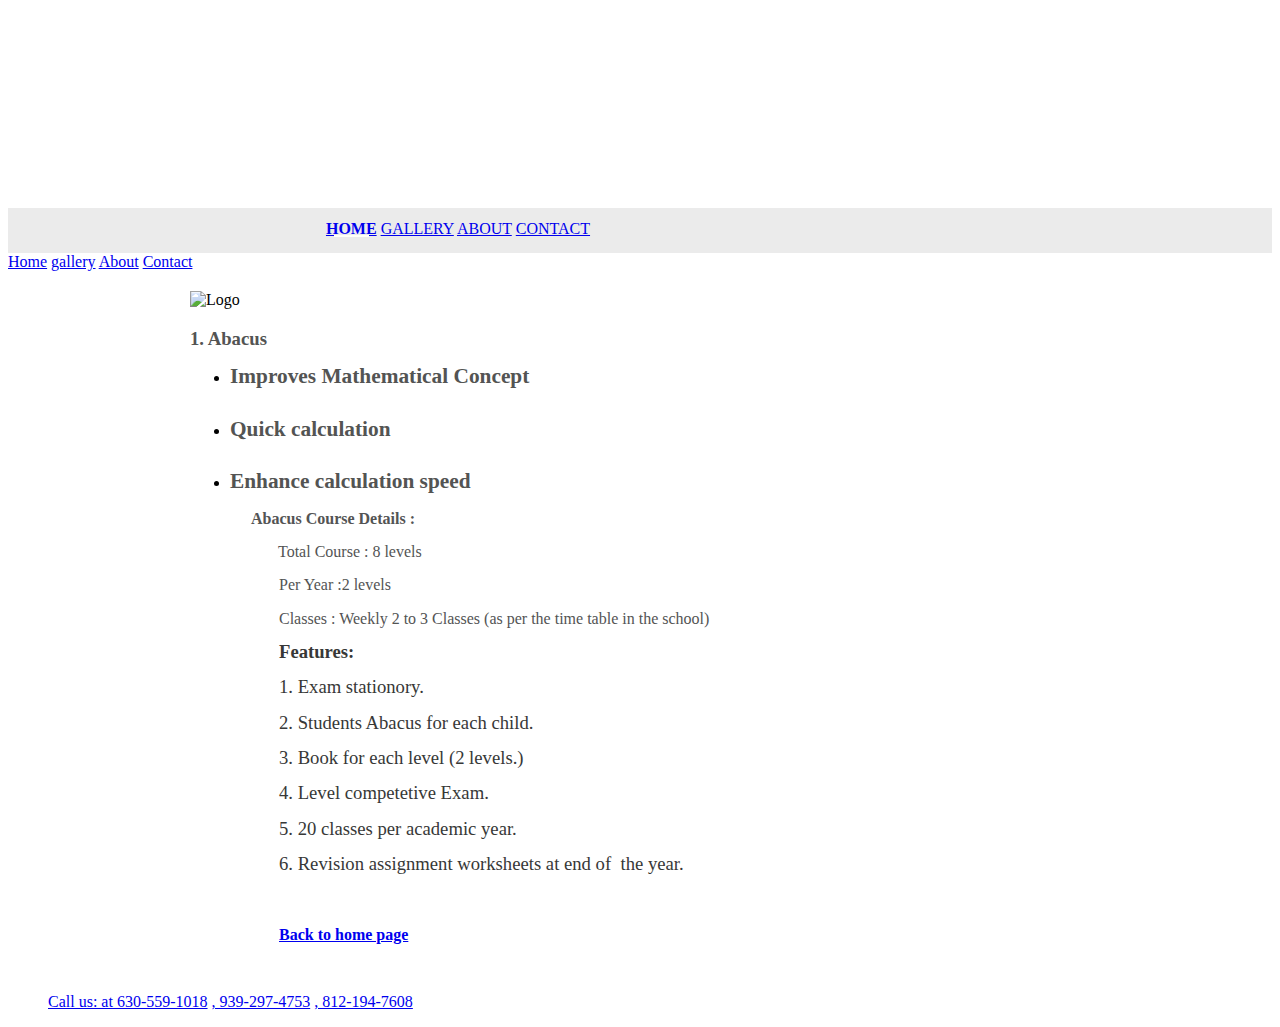
==== abacus.html @ c795e74f "Update abacus.html" ====
<!DOCTYPE html>
<!--
  Material Design Lite  Copyright 2015 Google Inc. All rights reserved.  Licensed under the Apache License, Version 2.0 (the "License");  you may not use this file except in compliance with the License.  You may obtain a copy of the License at      https://www.apache.org/licenses/LICENSE-2.0  Unless required by applicable law or agreed to in writing, software  distributed under the License is distributed on an "AS IS" BASIS,  WITHOUT WARRANTIES OR CONDITIONS OF ANY KIND, either express or implied.  See the License for the specific language governing permissions and  limitations under the License-->
<html lang="en">
  <head>
    <meta http-equiv="content-type" content="text/html; charset=utf-8">
    <meta http-equiv="X-UA-Compatible" content="IE=edge">
    <meta name="description" content="A portfolio template that uses Material Design Lite.">
    <meta name="viewport" content="width=device-width, initial-scale=1.0, minimum-scale=1.0">
    <title>Abacus</title>
    <link rel="stylesheet" href="https://fonts.googleapis.com/css?family=Roboto:regular,bold,italic,thin,light,bolditalic,black,medium&amp;lang=en">
    <link rel="stylesheet" href="https://code.getmdl.io/1.3.0/material.grey-pink.min.css">
    <link type="text/css" rel="stylesheet" href="stylesheets/main.css">
    <link rel="stylesheet" href="https://fonts.googleapis.com/icon?family=Material+Icons">
  </head>
  <body>
    <div class="mdl-layout mdl-js-layout mdl-layout--fixed-header">
      <header class="mdl-layout__header mdl-layout__header--waterfall portfolio-header">
        <div class="mdl-layout__header-row portfolio-logo-row"> <span class="mdl-layout__title">
            <div class="portfolio-logo"></div>
            <span class="mdl-layout__title"></span> </span> </div>
        <div class="mdl-layout__header-row portfolio-navigation-row mdl-layout--large-screen-only">
          <nav class="mdl-navigation mdl-typography--body-1-force-preferred-font">
            <a class="mdl-navigation__link is-active" href="index.html">Home</a>
            <a class="mdl-navigation__link" href="gallery.html">Gallery</a> <a
              class="mdl-navigation__link" href="about.html">About</a> <a class="mdl-navigation__link"
              href="contact.html">Contact</a> </nav>
        </div>
      </header>
      <div class="mdl-layout__drawer mdl-layout--small-screen-only">
        <nav class="mdl-navigation mdl-typography--body-1-force-preferred-font">
          <a class="mdl-navigation__link is-active" href="index.html">Home</a> <a
            class="mdl-navigation__link" href="gallery.html">gallery</a> <a class="mdl-navigation__link"
            href="about.html">About</a> <a class="mdl-navigation__link" href="contact.html">Contact</a>
        </nav>
      </div>
      <main class="mdl-layout__content">
        <div class="mdl-grid portfolio-max-width">
          <div class="mdl-cell mdl-cell--12-col mdl-card mdl-shadow--4dp">
            <div class="mdl-card__title">
              <h2 class="mdl-card__title-text"></h2>
              <div> <img class="scale-down" src="https://raw.githubusercontent.com/AkshayaAc/Akshay/master/big-logo-2.jpg"
                  alt="Logo" style="width:400px;height:200px"> </div>
            </div>
            <div>
              <h3 class="mdl-cell mdl-cell--12-col mdl-typography--headline"><span
                  style="color: #535453;">1. Abacus</span></h3>
              <p> </p>
              <ul>
                <li>
                  <p style="margin-top: 0.49cm; margin-bottom: 0cm; line-height: 108%">
                    <span style="color: #535453;"><font face="Book Antiqua, serif"><font
                          style="font-size: 16pt" size="4"><b>Improves
                            Mathematical Concept</b></font></font></span></p>
                </li>
                <span style="color: #535453;"><br>
                </span>
                <li>
                  <p style="margin-bottom: 0cm; line-height: 108%"><span style="color: #535453;"><font
                        face="Book Antiqua, serif"><font style="font-size: 16pt"
                          size="4"><b>Quick calculation <br>
                          </b></font></font></span></p>
                </li>
                <span style="color: #535453;"><br>
                </span>
                <li>
                  <p style="margin-bottom: 0.49cm; line-height: 108%"><span style="color: #535453;"><font
                        face="Book Antiqua, serif"><font style="font-size: 16pt"
                          size="4"><b>Enhance calculation speed</b></font></font></span></p>
                </li>
              </ul>
              <p class="western" style="margin-bottom: 0.28cm; line-height: 108%; margin-left: 61px;"><span
                  style="color: #535454;"><font face="Book Antiqua, serif"><font
                      style="font-size: 12pt" size="3"><b>Abacus Course
                        Details :</b></font></font></span></p>
              <span style="color: #535454;"> </span>
              <p class="western" style="margin-bottom: 0.28cm; line-height: 108%; margin-left: 88px;"><span
                  style="color: #535454;"><font face="Book Antiqua, serif"><font
                      style="font-size: 12pt" size="3">Total Course : 8 levels</font></font></span></p>
              <span style="color: #535454;"> </span>
              <p class="western" style="margin-bottom: 0.28cm; line-height: 108%; margin-left: 89px;"><span
                  style="color: #535454;"><font face="Book Antiqua, serif"><font
                      style="font-size: 12pt" size="3">Per Year :2 levels</font></font></span></p>
              <span style="color: #535454;"> </span>
              <p class="western" style="margin-bottom: 0.28cm; line-height: 108%; margin-left: 89px;"><span
                  style="color: #535454;"><font face="Book Antiqua, serif"><font
                      style="font-size: 12pt" size="3">Classes : Weekly 2 to 3
                      Classes (as per the time table in the school)</font></font></span></p>
              <span style="color: #535454;"></span>
              <p class="western" style="margin-bottom: 0.28cm; line-height: 115%; margin-left: 89px;"><span
                  style="color: #373837;"><font face="Book Antiqua, serif"><font
                      style="font-size: 14pt" size="4"><b>Features: </b></font></font></span>
              </p>
              <span style="color: #373837;"> </span>
              <p class="western" style="margin-bottom: 0.28cm; line-height: 115%; margin-left: 89px;"><span
                  style="color: #373837;"><font face="Book Antiqua, serif"><font
                      style="font-size: 14pt" size="4">1. Exam stationory.</font></font></span>
              </p>
              <span style="color: #373837;"> </span>
              <p class="western" style="margin-bottom: 0.28cm; line-height: 115%; margin-left: 89px;"><span
                  style="color: #373837;"><font face="Book Antiqua, serif"><font
                      style="font-size: 14pt" size="4">2.
                      Students Abacus for each child.</font></font></span></p>
              <span style="color: #373837;"> </span>
              <p class="western" style="margin-bottom: 0.28cm; line-height: 115%; margin-left:89px;"><span
                  style="color: #373837;"><font face="Book Antiqua, serif"><font
                      style="font-size: 14pt" size="4">3. Book for each level (2
                      levels.)</font></font></span></p>
              <p class="western" style="margin-bottom: 0.28cm; line-height: 115%; margin-left:89px;"><span
                  style="color: #373837;"><font face="Book Antiqua, serif"><font
                      style="font-size: 14pt" size="4">4. Level competetive
                      Exam.</font></font></span></p>
              <p class="western" style="margin-bottom: 0.28cm; line-height: 115%; margin-left:89px;"><span
                  style="color: #373837;"><font face="Book Antiqua, serif"><font
                      style="font-size: 14pt" size="4">5. 20 classes per
                      academic year.</font></font></span></p>
              <p class="western" style="margin-bottom: 0.28cm; line-height: 115%; margin-left:89px;"><span
                  style="color: #373837;"><font face="Book Antiqua, serif"><font
                      style="font-size: 14pt" size="4">6. Revision assignment
                      worksheets at end of&nbsp; the year.<br>
                    </font></font></span></p>
              <p class="western" style="margin-bottom: 0.28cm; line-height: 115%; margin-left:89px;"><font
                  face="Book Antiqua, serif"><font style="font-size: 14pt" size="4"><br>
                  </font></font></p>
              <p class="western" style="margin-bottom: 0.28cm; line-height: 108%; margin-left: 89px;"><font
                  face="Book Antiqua, serif"><font style="font-size: 12pt" size="3"><strong><a
                        href="index.html">Back to home page</a></strong><br>
                  </font></font></p>
              <p> </p>
              <p></p>
            </div>
          </div>
        </div>
        <footer class="mdl-mini-footer">
          <div class="mdl-mini-footer__left-section">
            <div class="mdl-logo"><br>
            </div>
          </div>
          <div class="mdl-mini-footer__right-section">
            <ul class="mdl-mini-footer__link-list">
              <p> <a href="tel:+916305591018">Call us: at 630-559-1018</a> <a
                  href="tel:+919392974753">, 939-297-4753</a> <a href="tel:+918121947608">,
                  812-194-7608</a> </p>
            </ul>
          </div>
        </footer>
      </main>
    </div>
    <script src="https://code.getmdl.io/1.3.0/material.min.js"></script>
  </body>
</html>
---- stylesheets/main.css ----
.portfolio-header {
  position: relative;
  background-image: url(https://raw.githubusercontent.com/AkshayaAc/SrAA.githhub.io/master/header-bg.jpg);
}

.portfolio-header .mdl-layout__header-row {
  padding: 0;
  -webkit-justify-content: center;
      -ms-flex-pack: center;
          justify-content: center;
}

.mdl-layout__title {
  font-size: 14px;
  text-align: center;
  font-weight: 300;
}

.is-compact .mdl-layout__title span {
  display: none;
}

.portfolio-logo-row {
  min-height: 200px;
}

.is-compact .portfolio-logo-row {
  min-height: auto;
}

.portfolio-logo {
  background: url(https://raw.githubusercontent.com/AkshayaAc/SrAA.githhub.io/master/logo.png) 50% no-repeat;
  background-size: cover;
  height: 150px;
  width: 150px;
  margin: auto auto 10px;
}

.is-compact .portfolio-logo {
  height: 50px;
  width: 50px;
  margin-top: 7px;
}

.portfolio-navigation-row {
  background-color: rgba(0, 0, 0, 0.08);
  text-transform: uppercase;
  height: 45px;
}

.portfolio-navigation-row  .mdl-navigation {
  text-align: center;
  max-width: 900px;
  width: 100%;
}

.portfolio-navigation-row .mdl-navigation__link {
  -webkit-flex: 1;
      -ms-flex: 1;
          flex: 1;
  line-height: 42px;
}

.portfolio-header .mdl-layout__drawer-button {
    background-color: rgba(197, 197, 197, 0.44);
}

.portfolio-navigation-row .is-active {
  position: relative;
  font-weight: bold;
}

.portfolio-navigation-row .is-active:after {
  content: "";
  width: 70%;
  height: 2px;
  display: block;
  position: absolute;
  bottom: 0;
  left: 0;
  background-color: rgb(255, 255, 249);
  left: 15%;
}

.portfolio-card .mdl-card__title {
  padding-bottom: 0;
}

.portfolio-blog-card-full-bg {
  background: url(images/example-blog03.jpg) center / cover;
}

.portfolio-blog-card-event-bg {
  background: url(images/example-blog05.jpg) center / cover;
}

.portfolio-blog-card-strip-bg {
  background: url(images/example-blog06.jpg) center / cover;
}

.portfolio-blog-card-compact .mdl-card__title {
  padding-bottom: 0;
}

.portfolio-blog-card-bg > .mdl-card__actions {
  height: 52px;
  padding: 16px;
  background: rgba(0, 0, 0, 0.2);
}

img.article-image {
  width: 100%;
  height: auto;
}

.portfolio-max-width {
  max-width: 900px;
  margin: auto;
}

.portfolio-copy {
  max-width: 700px;
}

.no-padding {
  padding: 0;
}

.no-left-padding{
  padding-left: 0;
}

.no-bottom-padding {
  padding-bottom: 0;
}

.padding-top {
  padding: 10px 0 0;
}

.portfolio-share-btn {
  position: relative;
  float: right;
  top: -4px;
}

.demo-card-event > .mdl-card__actions {
    -webkit-align-items: center;
        -ms-flex-align: center;
            align-items: center;
    box-sizing: border-box;
    display: -webkit-flex;
    display: -ms-flexbox;
    display: flex;
}

.portfolio-contact .mdl-textfield {
  width: 100%;
}

.portfolio-contact form {
  max-width: 550px;
  margin: auto;
}

footer {
  background-image: url(images/footer-background.png);
  background-size: cover;
}
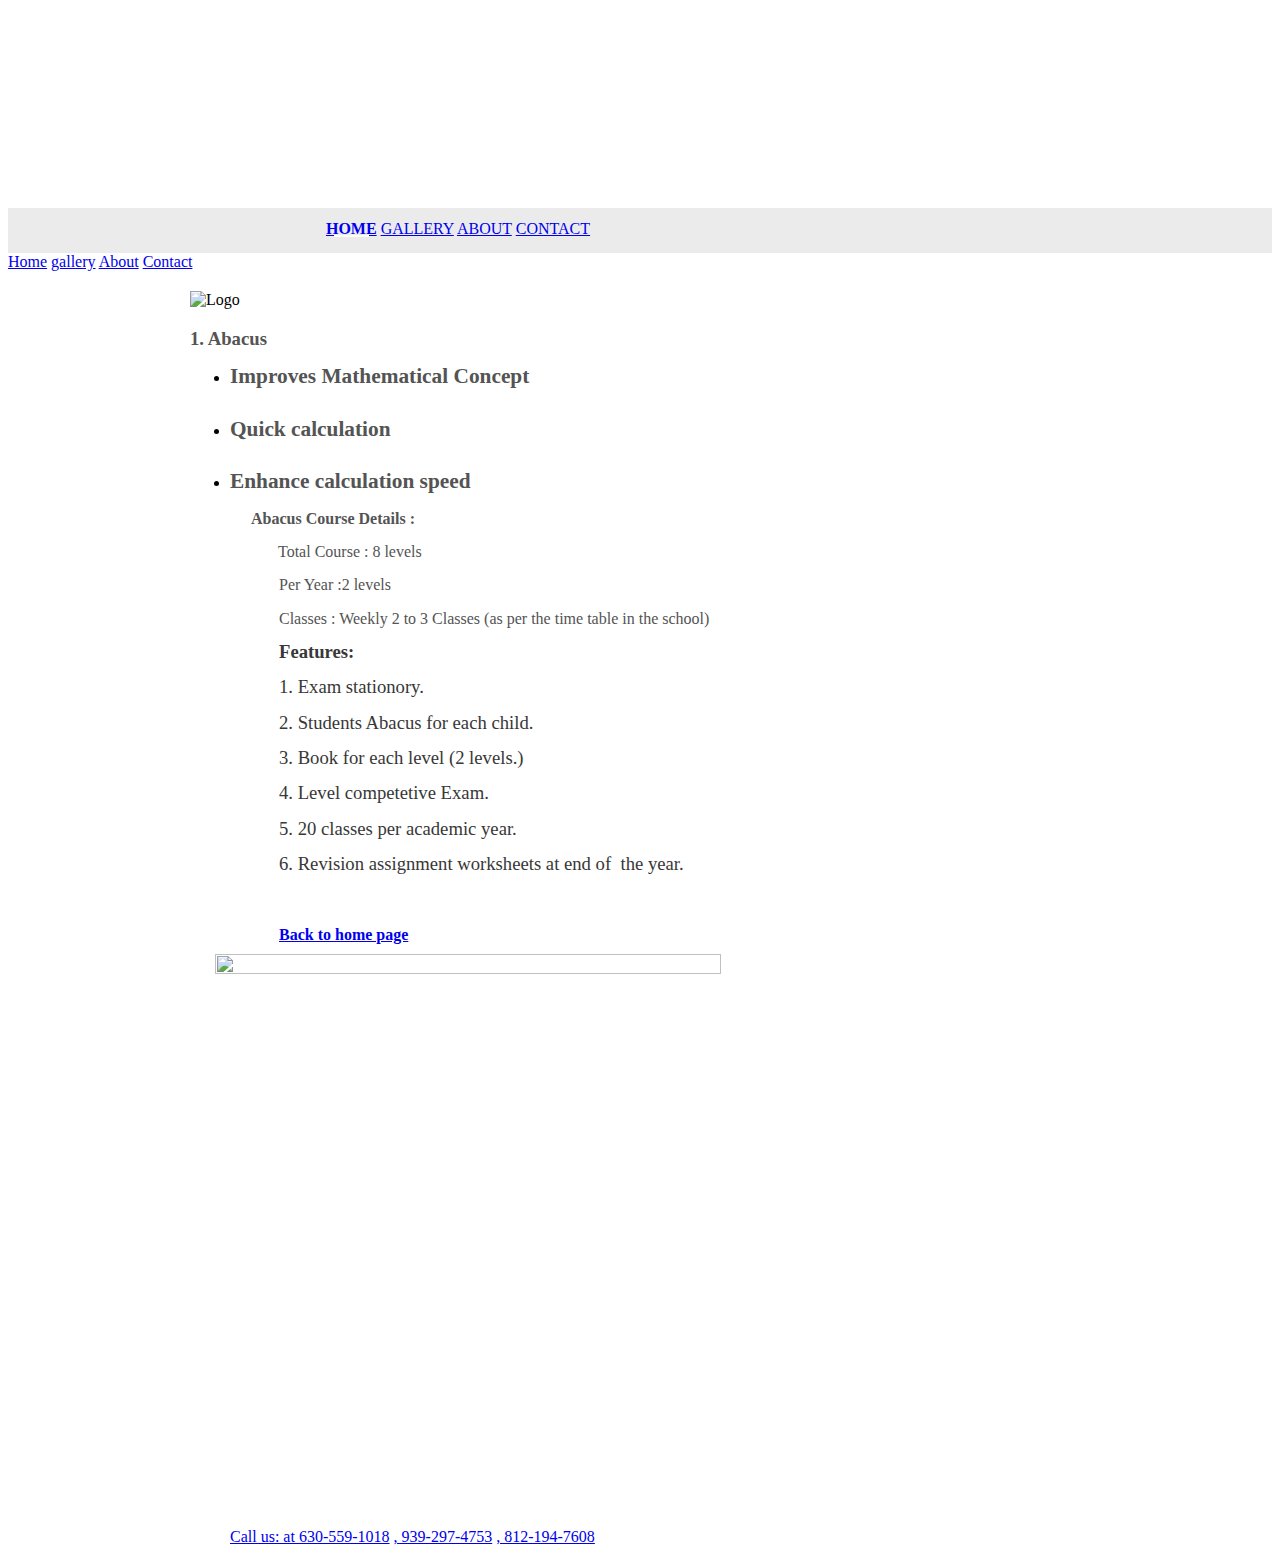
==== commit 5fed9344: "Update abacus.html" ====
--- a/abacus.html
+++ b/abacus.html
@@ -39,8 +39,10 @@
           <div class="mdl-cell mdl-cell--12-col mdl-card mdl-shadow--4dp">
             <div class="mdl-card__title">
               <h2 class="mdl-card__title-text"></h2>
-              <div> <img class="scale-down" src="https://raw.githubusercontent.com/AkshayaAc/Akshay/master/big-logo-2.jpg"
-                  alt="Logo" style="width:400px;height:200px"> </div>
+              <div> <picture> <source srcset="https://raw.githubusercontent.com/AkshayaAc/Akshay/master/big-logo-2.jpg"
+                    media="(max-width: 400px)"> <img class="scale-down"
+                    src="https://raw.githubusercontent.com/AkshayaAc/Akshay/master/big-logo-2.jpg"
+                    alt="Logo" style="width:400px;height:200px"> </picture> </div>
             </div>
             <div>
               <h3 class="mdl-cell mdl-cell--12-col mdl-typography--headline"><span
@@ -126,8 +128,17 @@
                   face="Book Antiqua, serif"><font style="font-size: 12pt" size="3"><strong><a
                         href="index.html">Back to home page</a></strong><br>
                   </font></font></p>
-              <p> </p>
-              <p></p>
+              <div class="mdl-cell mdl-cell--6-col">
+                <div>
+                  <style>
+img {
+  width: 75%;
+  height: auto;
+}
+</style> <img src="https://github.com/AkshayaAc/Akshay/blob/master/gallery/front-cover-vedic.jpeg?raw=true"
+                    style="margin-left: 25px;" width="300" height="240"> </div>
+              </div>
+              <div class="mdl-cell mdl-cell--6-col mdl-card__supporting-text no-padding ">
             </div>
           </div>
         </div>
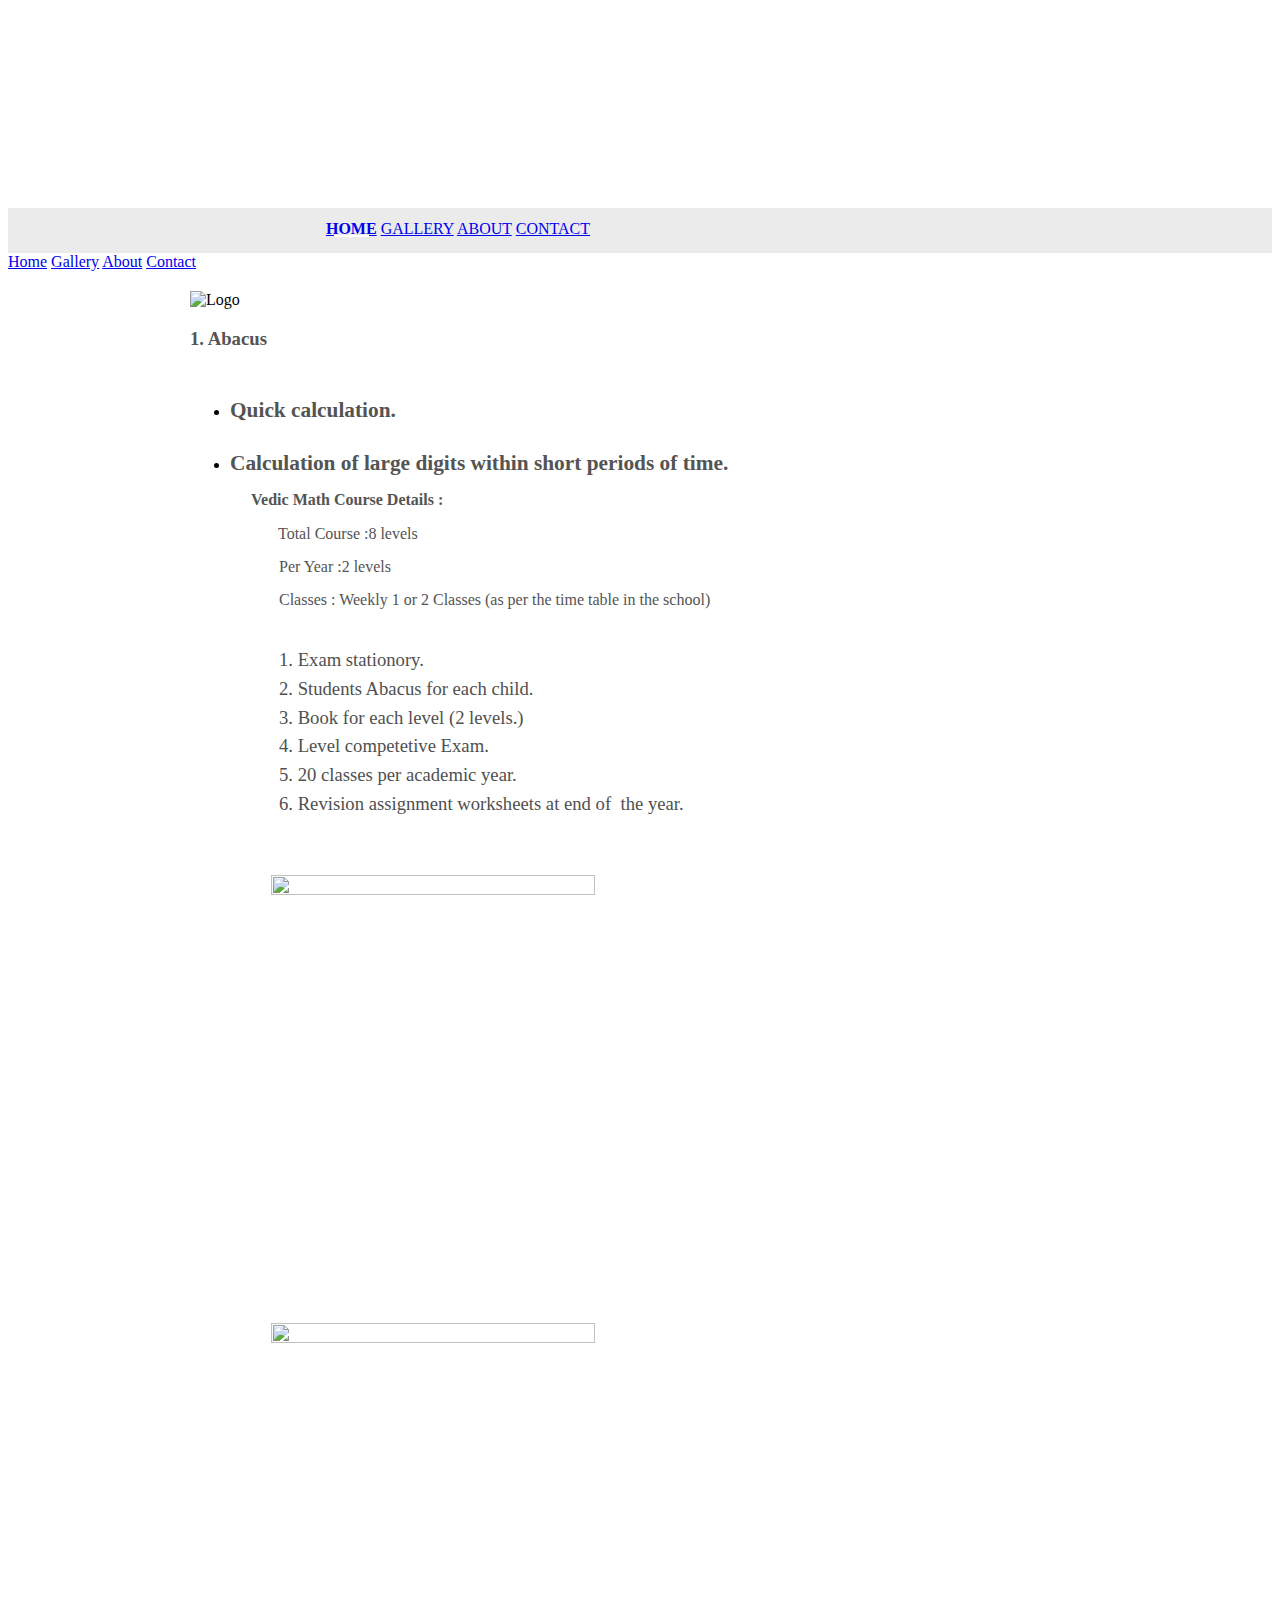
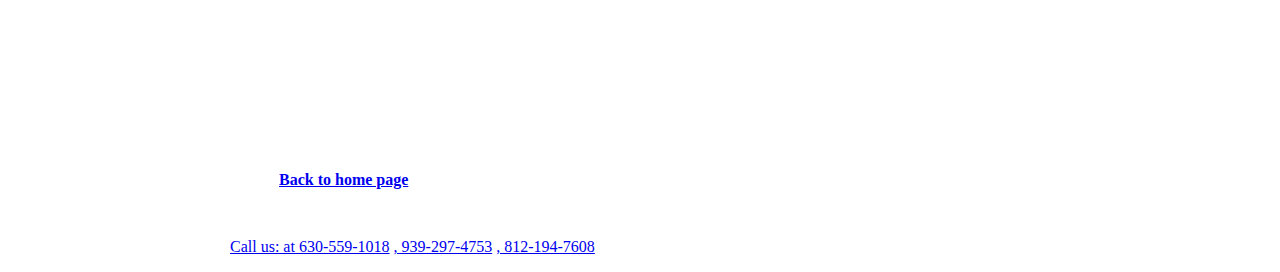
==== commit 6417266f: "Rename abacus to abacus.html" ====
--- a/abacus.html
+++ b/abacus.html
@@ -1,6 +1,4 @@
 <!DOCTYPE html>
-<!--
-  Material Design Lite  Copyright 2015 Google Inc. All rights reserved.  Licensed under the Apache License, Version 2.0 (the "License");  you may not use this file except in compliance with the License.  You may obtain a copy of the License at      https://www.apache.org/licenses/LICENSE-2.0  Unless required by applicable law or agreed to in writing, software  distributed under the License is distributed on an "AS IS" BASIS,  WITHOUT WARRANTIES OR CONDITIONS OF ANY KIND, either express or implied.  See the License for the specific language governing permissions and  limitations under the License-->
 <html lang="en">
   <head>
     <meta http-equiv="content-type" content="text/html; charset=utf-8">
@@ -22,7 +20,7 @@
         <div class="mdl-layout__header-row portfolio-navigation-row mdl-layout--large-screen-only">
           <nav class="mdl-navigation mdl-typography--body-1-force-preferred-font">
             <a class="mdl-navigation__link is-active" href="index.html">Home</a>
-            <a class="mdl-navigation__link" href="gallery.html">Gallery</a> <a
+            <a class="mdl-navigation__link" href="contact.html">Gallery</a> <a
               class="mdl-navigation__link" href="about.html">About</a> <a class="mdl-navigation__link"
               href="contact.html">Contact</a> </nav>
         </div>
@@ -30,7 +28,7 @@
       <div class="mdl-layout__drawer mdl-layout--small-screen-only">
         <nav class="mdl-navigation mdl-typography--body-1-force-preferred-font">
           <a class="mdl-navigation__link is-active" href="index.html">Home</a> <a
-            class="mdl-navigation__link" href="gallery.html">gallery</a> <a class="mdl-navigation__link"
+            class="mdl-navigation__link" href="gallery.html">Gallery</a> <a class="mdl-navigation__link"
             href="about.html">About</a> <a class="mdl-navigation__link" href="contact.html">Contact</a>
         </nav>
       </div>
@@ -39,46 +37,39 @@
           <div class="mdl-cell mdl-cell--12-col mdl-card mdl-shadow--4dp">
             <div class="mdl-card__title">
               <h2 class="mdl-card__title-text"></h2>
-              <div> <picture> <source srcset="https://raw.githubusercontent.com/AkshayaAc/Akshay/master/big-logo-2.jpg"
-                    media="(max-width: 400px)"> <img class="scale-down"
-                    src="https://raw.githubusercontent.com/AkshayaAc/Akshay/master/big-logo-2.jpg"
-                    alt="Logo" style="width:400px;height:200px"> </picture> </div>
+              <div> <img class="scale-down" src="https://raw.githubusercontent.com/AkshayaAc/Akshay/master/big-logo-2.jpg"
+                  alt="Logo" style="width:400px;height:200px"> </div>
             </div>
             <div>
               <h3 class="mdl-cell mdl-cell--12-col mdl-typography--headline"><span
                   style="color: #535453;">1. Abacus</span></h3>
               <p> </p>
               <ul>
-                <li>
-                  <p style="margin-top: 0.49cm; margin-bottom: 0cm; line-height: 108%">
-                    <span style="color: #535453;"><font face="Book Antiqua, serif"><font
-                          style="font-size: 16pt" size="4"><b>Improves
-                            Mathematical Concept</b></font></font></span></p>
-                </li>
                 <span style="color: #535453;"><br>
                 </span>
                 <li>
                   <p style="margin-bottom: 0cm; line-height: 108%"><span style="color: #535453;"><font
                         face="Book Antiqua, serif"><font style="font-size: 16pt"
-                          size="4"><b>Quick calculation <br>
-                          </b></font></font></span></p>
+                          size="4"><b>Quick calculation.</b></font></font></span></p>
                 </li>
                 <span style="color: #535453;"><br>
                 </span>
                 <li>
                   <p style="margin-bottom: 0.49cm; line-height: 108%"><span style="color: #535453;"><font
                         face="Book Antiqua, serif"><font style="font-size: 16pt"
-                          size="4"><b>Enhance calculation speed</b></font></font></span></p>
+                          size="4"><b>Calculation of large digits within short
+                            periods of time.<br>
+                          </b></font></font></span></p>
                 </li>
               </ul>
               <p class="western" style="margin-bottom: 0.28cm; line-height: 108%; margin-left: 61px;"><span
                   style="color: #535454;"><font face="Book Antiqua, serif"><font
-                      style="font-size: 12pt" size="3"><b>Abacus Course
+                      style="font-size: 12pt" size="3"><b>Vedic Math Course
                         Details :</b></font></font></span></p>
               <span style="color: #535454;"> </span>
               <p class="western" style="margin-bottom: 0.28cm; line-height: 108%; margin-left: 88px;"><span
                   style="color: #535454;"><font face="Book Antiqua, serif"><font
-                      style="font-size: 12pt" size="3">Total Course : 8 levels</font></font></span></p>
+                      style="font-size: 12pt" size="3">Total Course :8 levels</font></font></span></p>
               <span style="color: #535454;"> </span>
               <p class="western" style="margin-bottom: 0.28cm; line-height: 108%; margin-left: 89px;"><span
                   style="color: #535454;"><font face="Book Antiqua, serif"><font
@@ -86,75 +77,81 @@
               <span style="color: #535454;"> </span>
               <p class="western" style="margin-bottom: 0.28cm; line-height: 108%; margin-left: 89px;"><span
                   style="color: #535454;"><font face="Book Antiqua, serif"><font
-                      style="font-size: 12pt" size="3">Classes : Weekly 2 to 3
+                      style="font-size: 12pt" size="3">Classes : Weekly 1 or 2
                       Classes (as per the time table in the school)</font></font></span></p>
+              <p class="western" style="margin-bottom: 0.28cm; line-height: 108%; margin-left: 89px;"><span
+                  style="color: #535454;"><font face="Book Antiqua, serif"><font
+                      style="font-size: 12pt" size="3"><br>
+                    </font></font></span></p>
               <span style="color: #535454;"></span>
-              <p class="western" style="margin-bottom: 0.28cm; line-height: 115%; margin-left: 89px;"><span
-                  style="color: #373837;"><font face="Book Antiqua, serif"><font
-                      style="font-size: 14pt" size="4"><b>Features: </b></font></font></span>
-              </p>
-              <span style="color: #373837;"> </span>
-              <p class="western" style="margin-bottom: 0.28cm; line-height: 115%; margin-left: 89px;"><span
-                  style="color: #373837;"><font face="Book Antiqua, serif"><font
-                      style="font-size: 14pt" size="4">1. Exam stationory.</font></font></span>
-              </p>
-              <span style="color: #373837;"> </span>
-              <p class="western" style="margin-bottom: 0.28cm; line-height: 115%; margin-left: 89px;"><span
-                  style="color: #373837;"><font face="Book Antiqua, serif"><font
-                      style="font-size: 14pt" size="4">2.
-                      Students Abacus for each child.</font></font></span></p>
-              <span style="color: #373837;"> </span>
-              <p class="western" style="margin-bottom: 0.28cm; line-height: 115%; margin-left:89px;"><span
-                  style="color: #373837;"><font face="Book Antiqua, serif"><font
-                      style="font-size: 14pt" size="4">3. Book for each level (2
-                      levels.)</font></font></span></p>
-              <p class="western" style="margin-bottom: 0.28cm; line-height: 115%; margin-left:89px;"><span
-                  style="color: #373837;"><font face="Book Antiqua, serif"><font
-                      style="font-size: 14pt" size="4">4. Level competetive
+              <meta http-equiv="content-type" content="text/html; charset=utf-8">
+              <p class="western" style="padding: 0px; font-weight: 400; line-height: 16.1px; font-size: 14px; letter-spacing: normal; margin: 0px 0px 0.28cm 89px; font-family: Helvetica,Arial,sans-serif; font-style: normal; font-variant-ligatures: normal; font-variant-caps: normal; text-align: start; text-indent: 0px; text-transform: none; white-space: normal; word-spacing: 0px; -webkit-text-stroke-width: 0px; background-color: white; text-decoration-style: initial; text-decoration-color: initial;"><span
+                  style="color: #505050;"><font face="Book Antiqua, serif"><font
+                      style="font-size: 14pt;" size="4">1. Exam stationory.</font></font></span></p>
+              <span style="color: #505050;"><span style="font-family: Helvetica,Arial,sans-serif; font-size: 16px; font-style: normal; font-variant-ligatures: normal; font-variant-caps: normal; font-weight: 400; letter-spacing: normal; text-align: start; text-indent: 0px; text-transform: none; white-space: normal; word-spacing: 0px; -webkit-text-stroke-width: 0px; background-color: white; text-decoration-style: initial; text-decoration-color: initial;"></span><span
+                  style="font-family: Helvetica,Arial,sans-serif; font-size: 16px; font-style: normal; font-variant-ligatures: normal; font-variant-caps: normal; font-weight: 400; letter-spacing: normal; text-align: start; text-indent: 0px; text-transform: none; white-space: normal; word-spacing: 0px; -webkit-text-stroke-width: 0px; background-color: white; text-decoration-style: initial; text-decoration-color: initial; display: inline !important; float: none;"></span></span>
+              <p class="western" style="padding: 0px; font-weight: 400; line-height: 16.1px; font-size: 14px; letter-spacing: normal; margin: 0px 0px 0.28cm 89px; font-family: Helvetica,Arial,sans-serif; font-style: normal; font-variant-ligatures: normal; font-variant-caps: normal; text-align: start; text-indent: 0px; text-transform: none; white-space: normal; word-spacing: 0px; -webkit-text-stroke-width: 0px; background-color: white; text-decoration-style: initial; text-decoration-color: initial;"><span
+                  style="color: #505050;"><font face="Book Antiqua, serif"><font
+                      style="font-size: 14pt;" size="4">2. Students Abacus for
+                      each child.</font></font></span></p>
+              <span style="color: #505050;"><span style="font-family: Helvetica,Arial,sans-serif; font-size: 16px; font-style: normal; font-variant-ligatures: normal; font-variant-caps: normal; font-weight: 400; letter-spacing: normal; text-align: start; text-indent: 0px; text-transform: none; white-space: normal; word-spacing: 0px; -webkit-text-stroke-width: 0px; background-color: white; text-decoration-style: initial; text-decoration-color: initial;"></span><span
+                  style="font-family: Helvetica,Arial,sans-serif; font-size: 16px; font-style: normal; font-variant-ligatures: normal; font-variant-caps: normal; font-weight: 400; letter-spacing: normal; text-align: start; text-indent: 0px; text-transform: none; white-space: normal; word-spacing: 0px; -webkit-text-stroke-width: 0px; background-color: white; text-decoration-style: initial; text-decoration-color: initial; display: inline !important; float: none;"></span></span>
+              <p class="western" style="padding: 0px; font-weight: 400; line-height: 16.1px; font-size: 14px; letter-spacing: normal; margin: 0px 0px 0.28cm 89px; font-family: Helvetica,Arial,sans-serif; font-style: normal; font-variant-ligatures: normal; font-variant-caps: normal; text-align: start; text-indent: 0px; text-transform: none; white-space: normal; word-spacing: 0px; -webkit-text-stroke-width: 0px; background-color: white; text-decoration-style: initial; text-decoration-color: initial;"><span
+                  style="color: #505050;"><font face="Book Antiqua, serif"><font
+                      style="font-size: 14pt;" size="4">3. Book for each level
+                      (2 levels.)</font></font></span></p>
+              <p class="western" style="padding: 0px; font-weight: 400; line-height: 16.1px; font-size: 14px; letter-spacing: normal; margin: 0px 0px 0.28cm 89px; font-family: Helvetica,Arial,sans-serif; font-style: normal; font-variant-ligatures: normal; font-variant-caps: normal; text-align: start; text-indent: 0px; text-transform: none; white-space: normal; word-spacing: 0px; -webkit-text-stroke-width: 0px; background-color: white; text-decoration-style: initial; text-decoration-color: initial;"><span
+                  style="color: #505050;"><font face="Book Antiqua, serif"><font
+                      style="font-size: 14pt;" size="4">4. Level competetive
                       Exam.</font></font></span></p>
-              <p class="western" style="margin-bottom: 0.28cm; line-height: 115%; margin-left:89px;"><span
-                  style="color: #373837;"><font face="Book Antiqua, serif"><font
-                      style="font-size: 14pt" size="4">5. 20 classes per
+              <p class="western" style="padding: 0px; font-weight: 400; line-height: 16.1px; font-size: 14px; letter-spacing: normal; margin: 0px 0px 0.28cm 89px; font-family: Helvetica,Arial,sans-serif; font-style: normal; font-variant-ligatures: normal; font-variant-caps: normal; text-align: start; text-indent: 0px; text-transform: none; white-space: normal; word-spacing: 0px; -webkit-text-stroke-width: 0px; background-color: white; text-decoration-style: initial; text-decoration-color: initial;"><span
+                  style="color: #505050;"><font face="Book Antiqua, serif"><font
+                      style="font-size: 14pt;" size="4">5. 20 classes per
                       academic year.</font></font></span></p>
-              <p class="western" style="margin-bottom: 0.28cm; line-height: 115%; margin-left:89px;"><span
-                  style="color: #373837;"><font face="Book Antiqua, serif"><font
-                      style="font-size: 14pt" size="4">6. Revision assignment
+              <p class="western" style="padding: 0px; font-weight: 400; line-height: 16.1px; font-size: 14px; letter-spacing: normal; margin: 0px 0px 0.28cm 89px; font-family: Helvetica,Arial,sans-serif; font-style: normal; font-variant-ligatures: normal; font-variant-caps: normal; text-align: start; text-indent: 0px; text-transform: none; white-space: normal; word-spacing: 0px; -webkit-text-stroke-width: 0px; background-color: white; text-decoration-style: initial; text-decoration-color: initial;"><span
+                  style="color: #505050;"><font face="Book Antiqua, serif"><font
+                      style="font-size: 14pt;" size="4">6. Revision assignment
                       worksheets at end of&nbsp; the year.<br>
                     </font></font></span></p>
-              <p class="western" style="margin-bottom: 0.28cm; line-height: 115%; margin-left:89px;"><font
-                  face="Book Antiqua, serif"><font style="font-size: 14pt" size="4"><br>
-                  </font></font></p>
-              <p class="western" style="margin-bottom: 0.28cm; line-height: 108%; margin-left: 89px;"><font
-                  face="Book Antiqua, serif"><font style="font-size: 12pt" size="3"><strong><a
-                        href="index.html">Back to home page</a></strong><br>
+              <br class="Apple-interchange-newline">
+              <p class="western" style="margin-bottom: 0.28cm; line-height: 108%; margin-left: 89px; height: 6px;"><font
+                  face="Book Antiqua, serif"><font style="font-size: 12pt" size="3"><br>
                   </font></font></p>
               <div class="mdl-cell mdl-cell--6-col">
-                <div>
-                  <style>
+                <style>
 img {
-  width: 75%;
+  width: 60%;
   height: auto;
 }
-</style> <img src="https://github.com/AkshayaAc/Akshay/blob/master/gallery/front-cover-vedic.jpeg?raw=true"
-                    style="margin-left: 25px;" width="300" height="240"> </div>
+</style> <img src="https://github.com/AkshayaAc/Akshay/blob/master/gallery/Front-cover-abacus.jpeg?raw=true"
+                  style="margin-left: 81px;" width="300" height="240">
+                <p> </p>
+                <style>
+</style> <img src="https://github.com/AkshayaAc/Akshay/blob/master/gallery/abacus%20page%202.jpeg?raw=true"
+                  style="margin-left: 81px;" width="300" height="240">
+                <p class="western" style="margin-bottom: 0.28cm; line-height: 108%; margin-left: 89px;"><font
+                    face="Book Antiqua, serif"><font style="font-size: 12pt" size="3"><strong><a
+                          href="index.html">Back to home page</a></strong><br>
+                    </font></font></p>
+                <p> </p>
+                <p></p>
               </div>
-              <div class="mdl-cell mdl-cell--6-col mdl-card__supporting-text no-padding ">
             </div>
+            <footer class="mdl-mini-footer">
+              <div class="mdl-mini-footer__left-section">
+                <div class="mdl-logo"><br>
+                </div>
+              </div>
+              <div class="mdl-mini-footer__center-section">
+                <ul class="mdl-mini-footer__link-list">
+                  <p> <a href="tel:+916305591018">Call us: at 630-559-1018</a>
+                    <a href="tel:+919392974753">, 939-297-4753</a> <a href="tel:+918121947608">,
+                      812-194-7608</a> </p>
+                </ul>
+              </div>
+            </footer>
           </div>
         </div>
-        <footer class="mdl-mini-footer">
-          <div class="mdl-mini-footer__left-section">
-            <div class="mdl-logo"><br>
-            </div>
-          </div>
-          <div class="mdl-mini-footer__right-section">
-            <ul class="mdl-mini-footer__link-list">
-              <p> <a href="tel:+916305591018">Call us: at 630-559-1018</a> <a
-                  href="tel:+919392974753">, 939-297-4753</a> <a href="tel:+918121947608">,
-                  812-194-7608</a> </p>
-            </ul>
-          </div>
-        </footer>
       </main>
     </div>
     <script src="https://code.getmdl.io/1.3.0/material.min.js"></script>
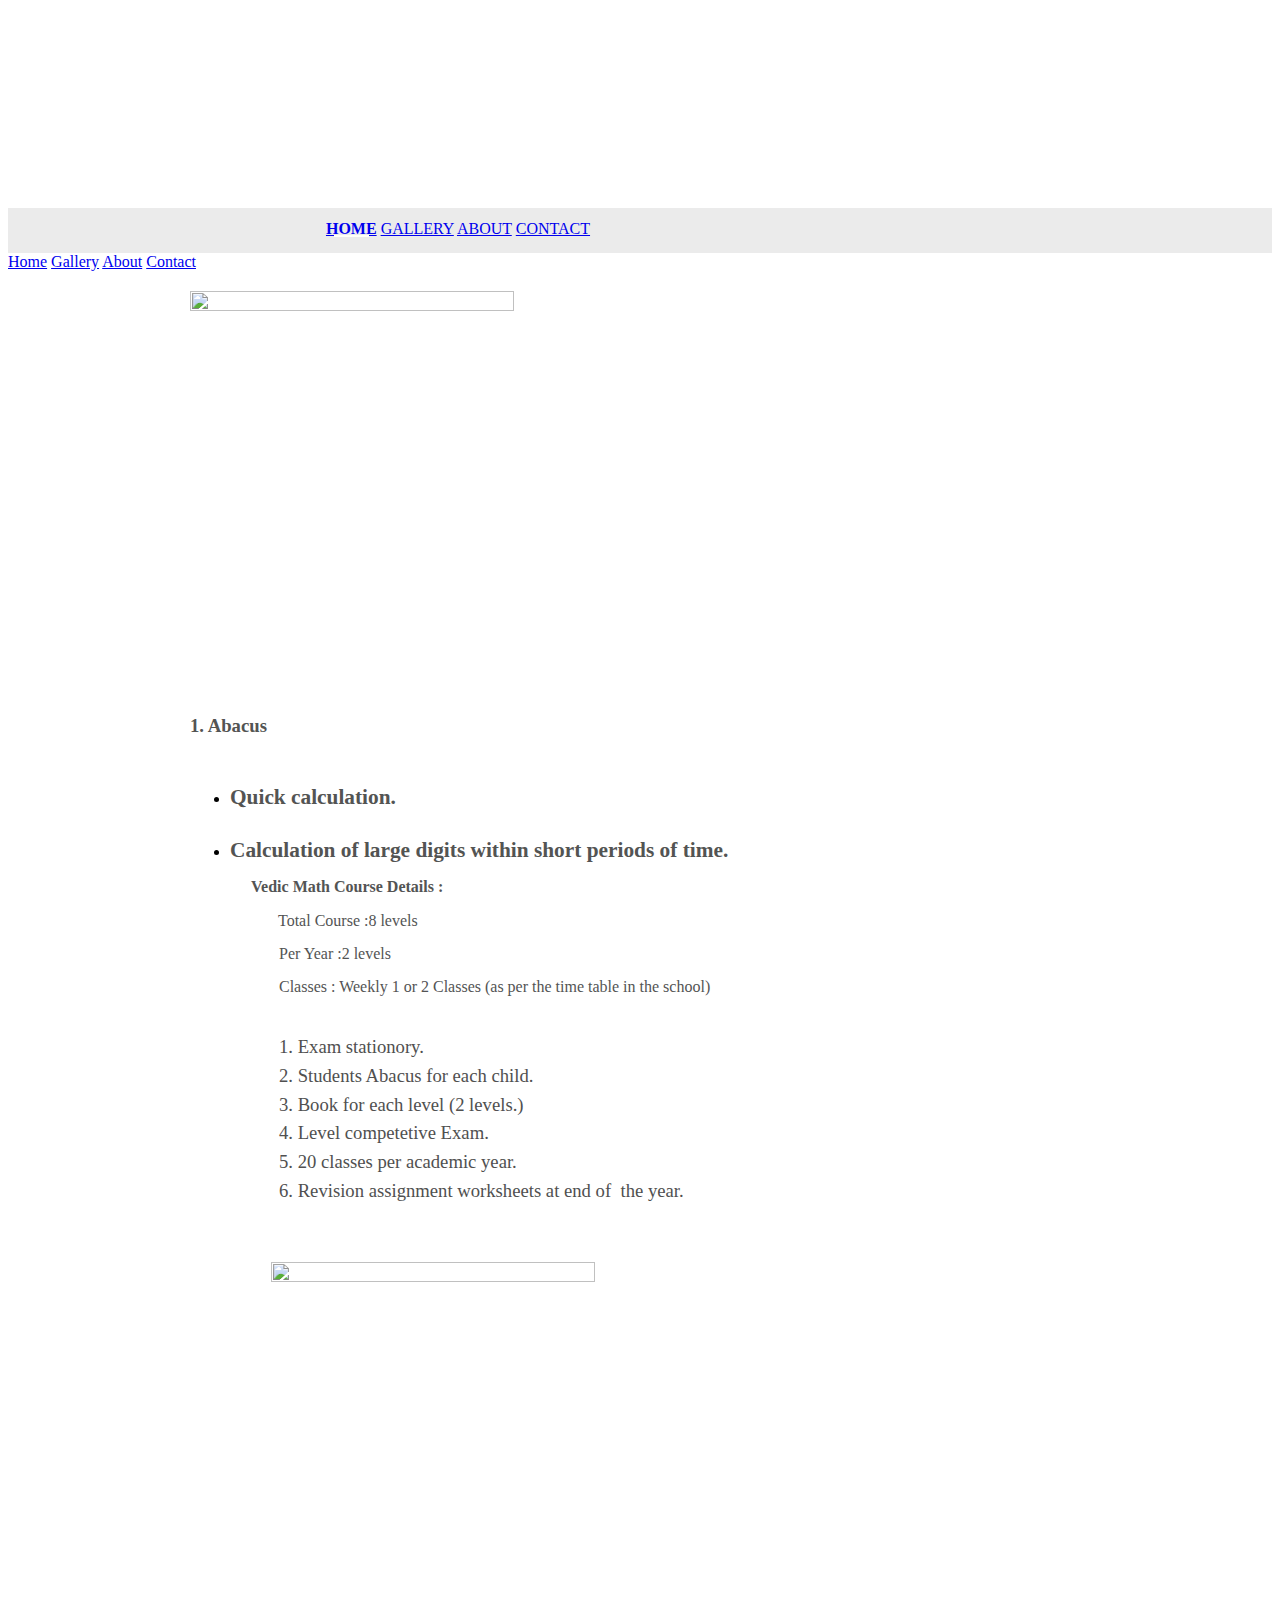
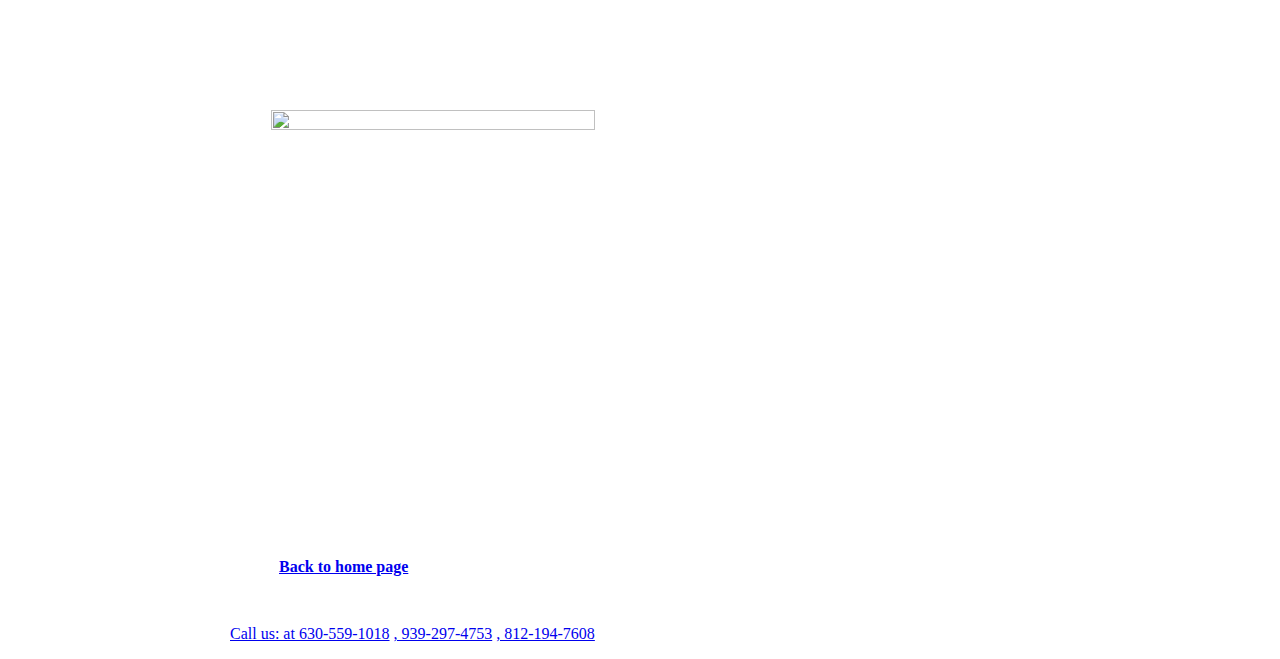
==== commit af507551: "Update abacus.html" ====
--- a/abacus.html
+++ b/abacus.html
@@ -37,8 +37,14 @@
           <div class="mdl-cell mdl-cell--12-col mdl-card mdl-shadow--4dp">
             <div class="mdl-card__title">
               <h2 class="mdl-card__title-text"></h2>
-              <div> <img class="scale-down" src="https://raw.githubusercontent.com/AkshayaAc/Akshay/master/big-logo-2.jpg"
-                  alt="Logo" style="width:400px;height:200px"> </div>
+              <div>
+                <style>
+img {
+  width: 100%;
+  height: auto;
+}
+</style> <img src="https://raw.githubusercontent.com/AkshayaAc/Akshay/master/big-logo-2.jpg"
+              width="460" height="345"> </div>
             </div>
             <div>
               <h3 class="mdl-cell mdl-cell--12-col mdl-typography--headline"><span
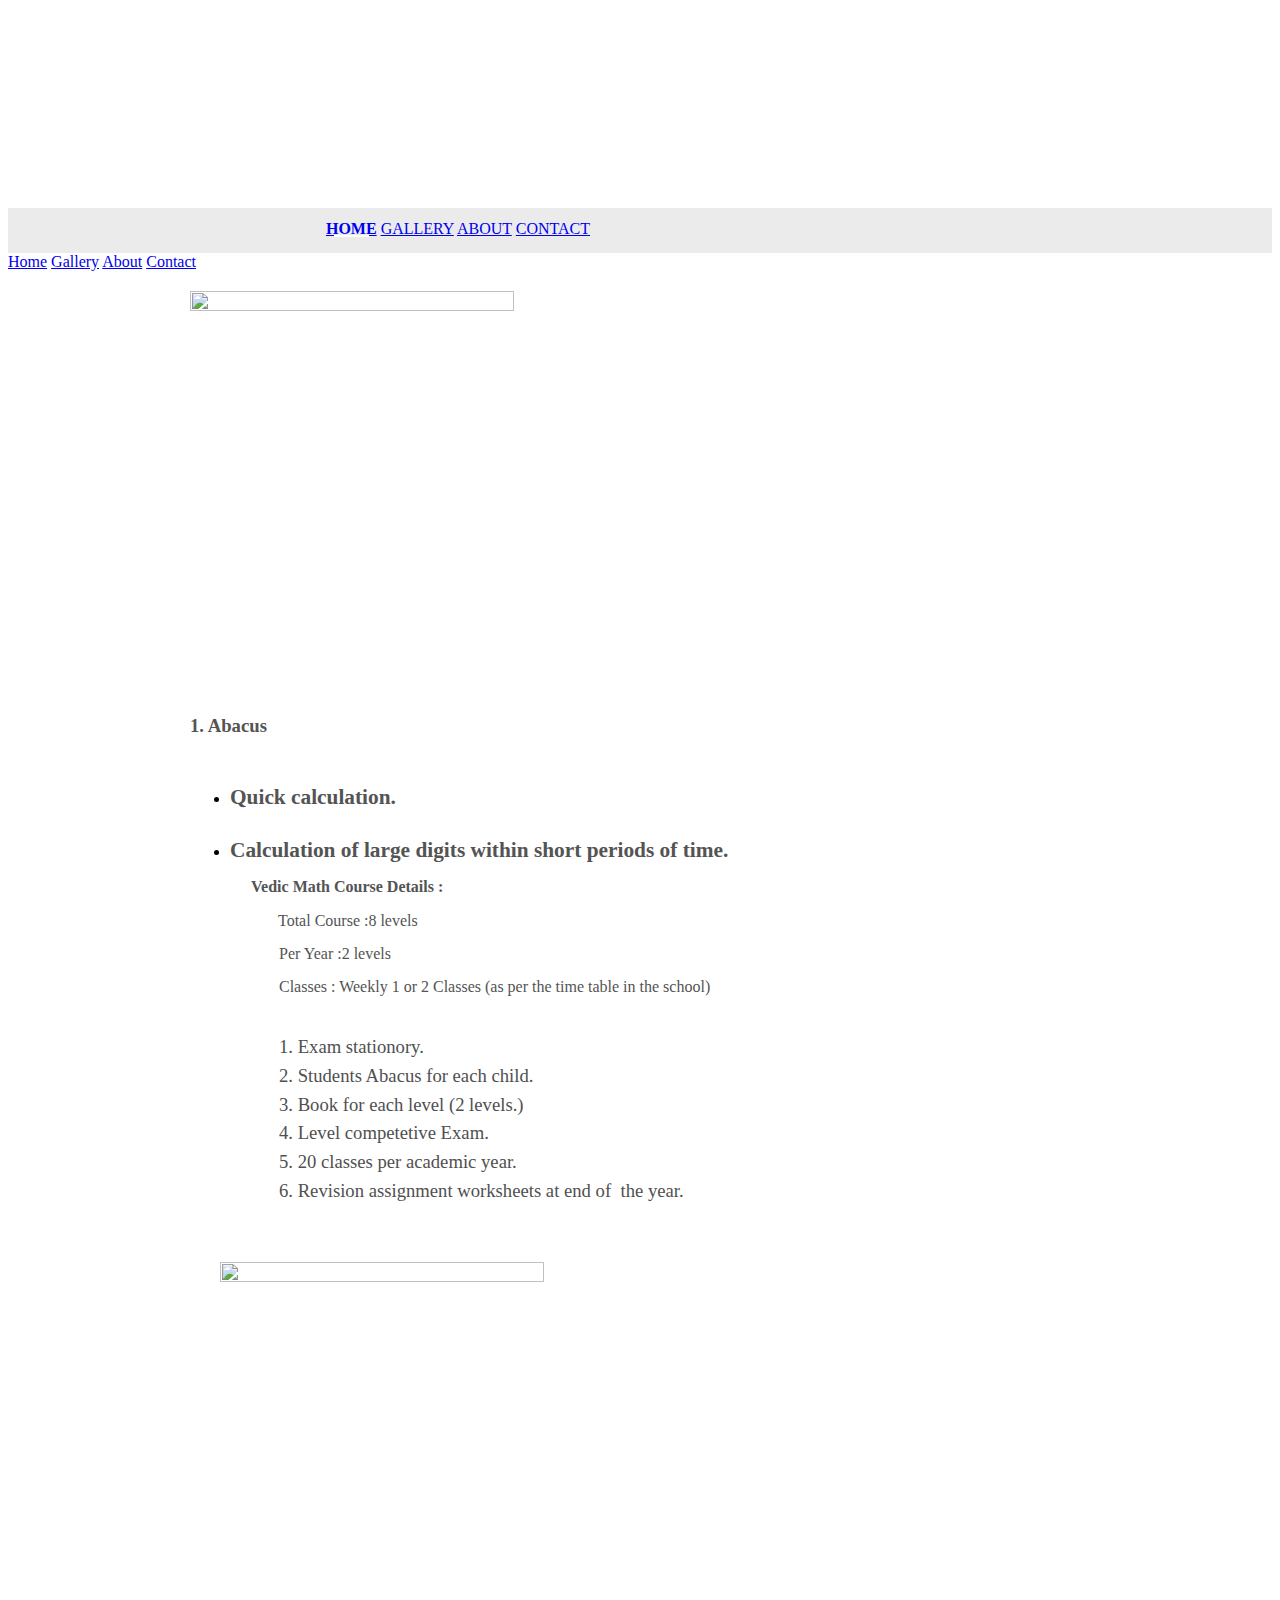
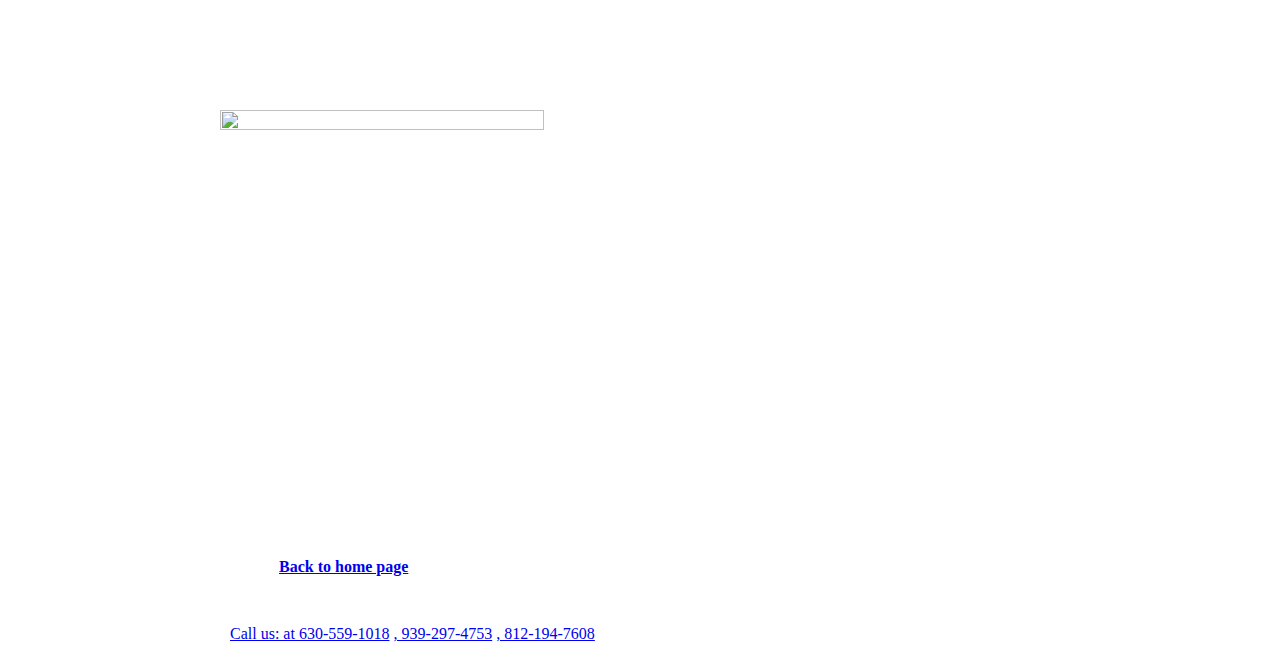
==== commit c049f8fa: "Update abacus.html" ====
--- a/abacus.html
+++ b/abacus.html
@@ -130,11 +130,11 @@
   height: auto;
 }
 </style> <img src="https://github.com/AkshayaAc/Akshay/blob/master/gallery/Front-cover-abacus.jpeg?raw=true"
-                  style="margin-left: 81px;" width="300" height="240">
+                  style="margin-left: 30px;" width="300" height="240">
                 <p> </p>
                 <style>
 </style> <img src="https://github.com/AkshayaAc/Akshay/blob/master/gallery/abacus%20page%202.jpeg?raw=true"
-                  style="margin-left: 81px;" width="300" height="240">
+                  style="margin-left: 30px;" width="300" height="240">
                 <p class="western" style="margin-bottom: 0.28cm; line-height: 108%; margin-left: 89px;"><font
                     face="Book Antiqua, serif"><font style="font-size: 12pt" size="3"><strong><a
                           href="index.html">Back to home page</a></strong><br>
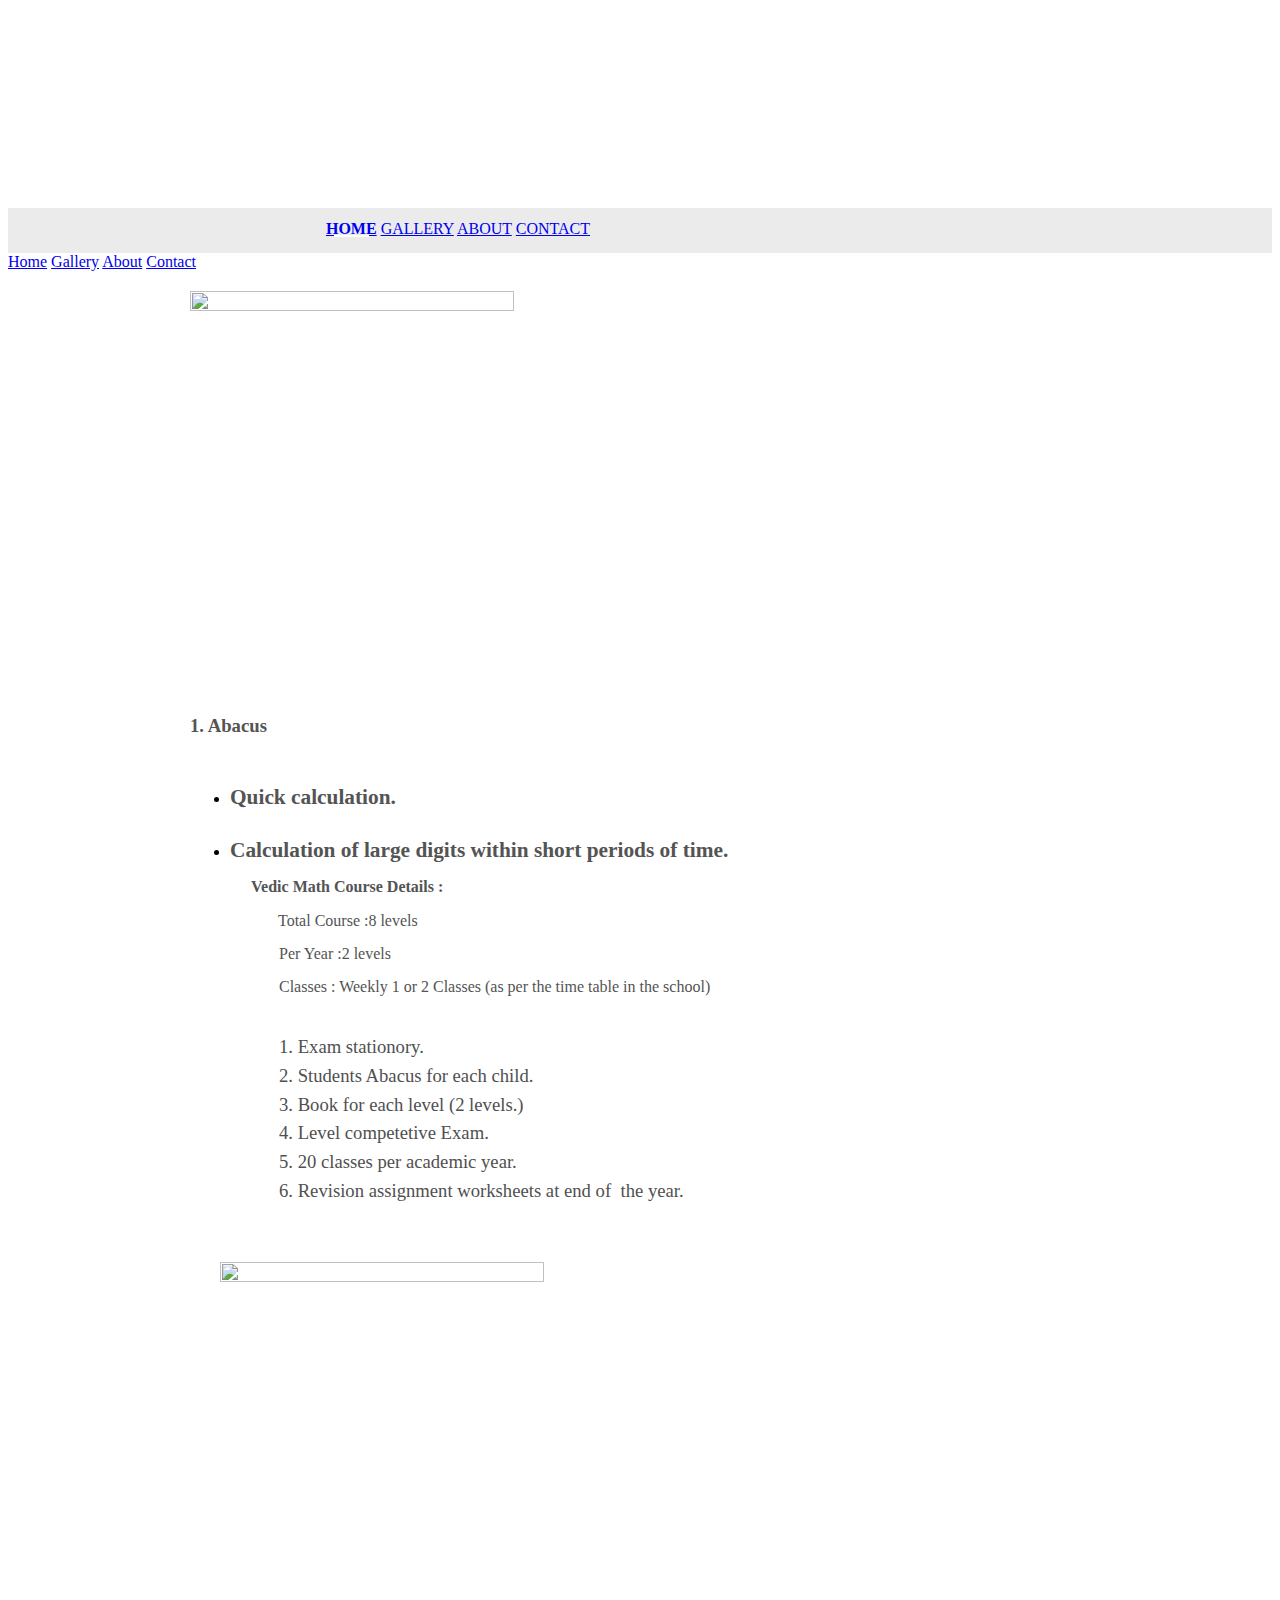
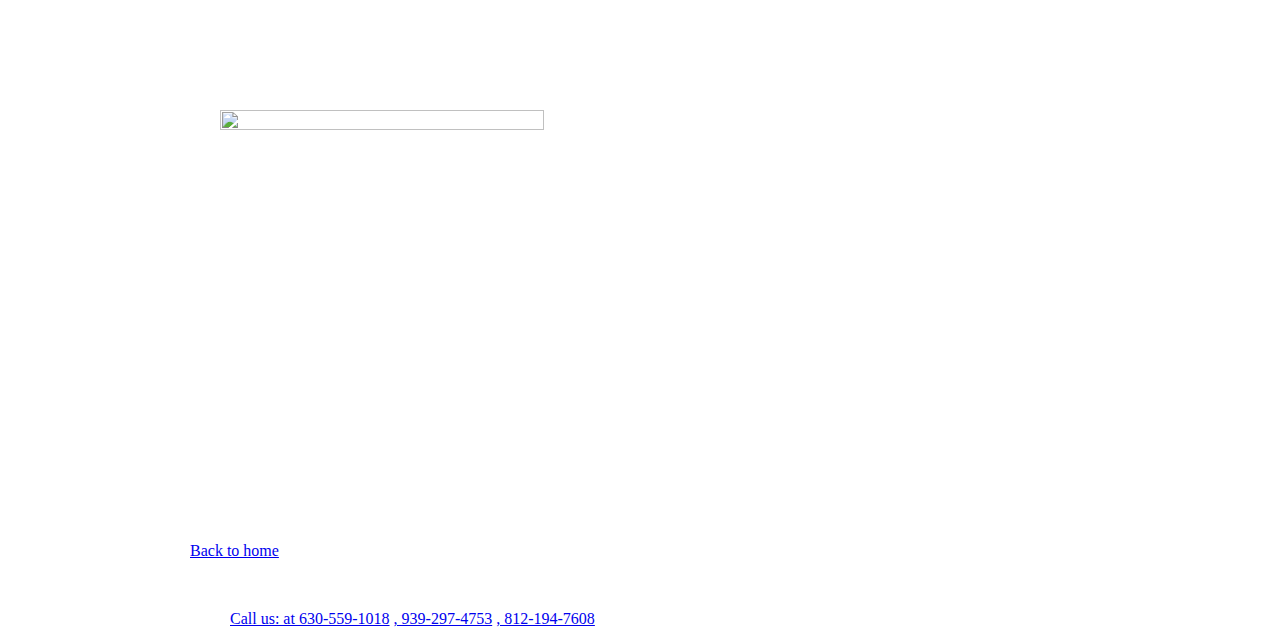
==== commit d9b50981: "Update abacus.html" ====
--- a/abacus.html
+++ b/abacus.html
@@ -135,9 +135,9 @@
                 <style>
 </style> <img src="https://github.com/AkshayaAc/Akshay/blob/master/gallery/abacus%20page%202.jpeg?raw=true"
                   style="margin-left: 30px;" width="300" height="240">
-                <p class="western" style="margin-bottom: 0.28cm; line-height: 108%; margin-left: 89px;"><font
-                    face="Book Antiqua, serif"><font style="font-size: 12pt" size="3"><strong><a
-                          href="index.html">Back to home page</a></strong><br>
+                 <div class="mdl-card__actions mdl-card--border"><font face="Book Antiqua, serif"><font
+                      style="font-size: 12pt" size="3"> <a class="mdl-button mdl-button--colored mdl-js-button mdl-js-ripple-effect mdl-button--accent"
+                        href="index.html"> Back to home </a> </font></font></div>
                     </font></font></p>
                 <p> </p>
                 <p></p>
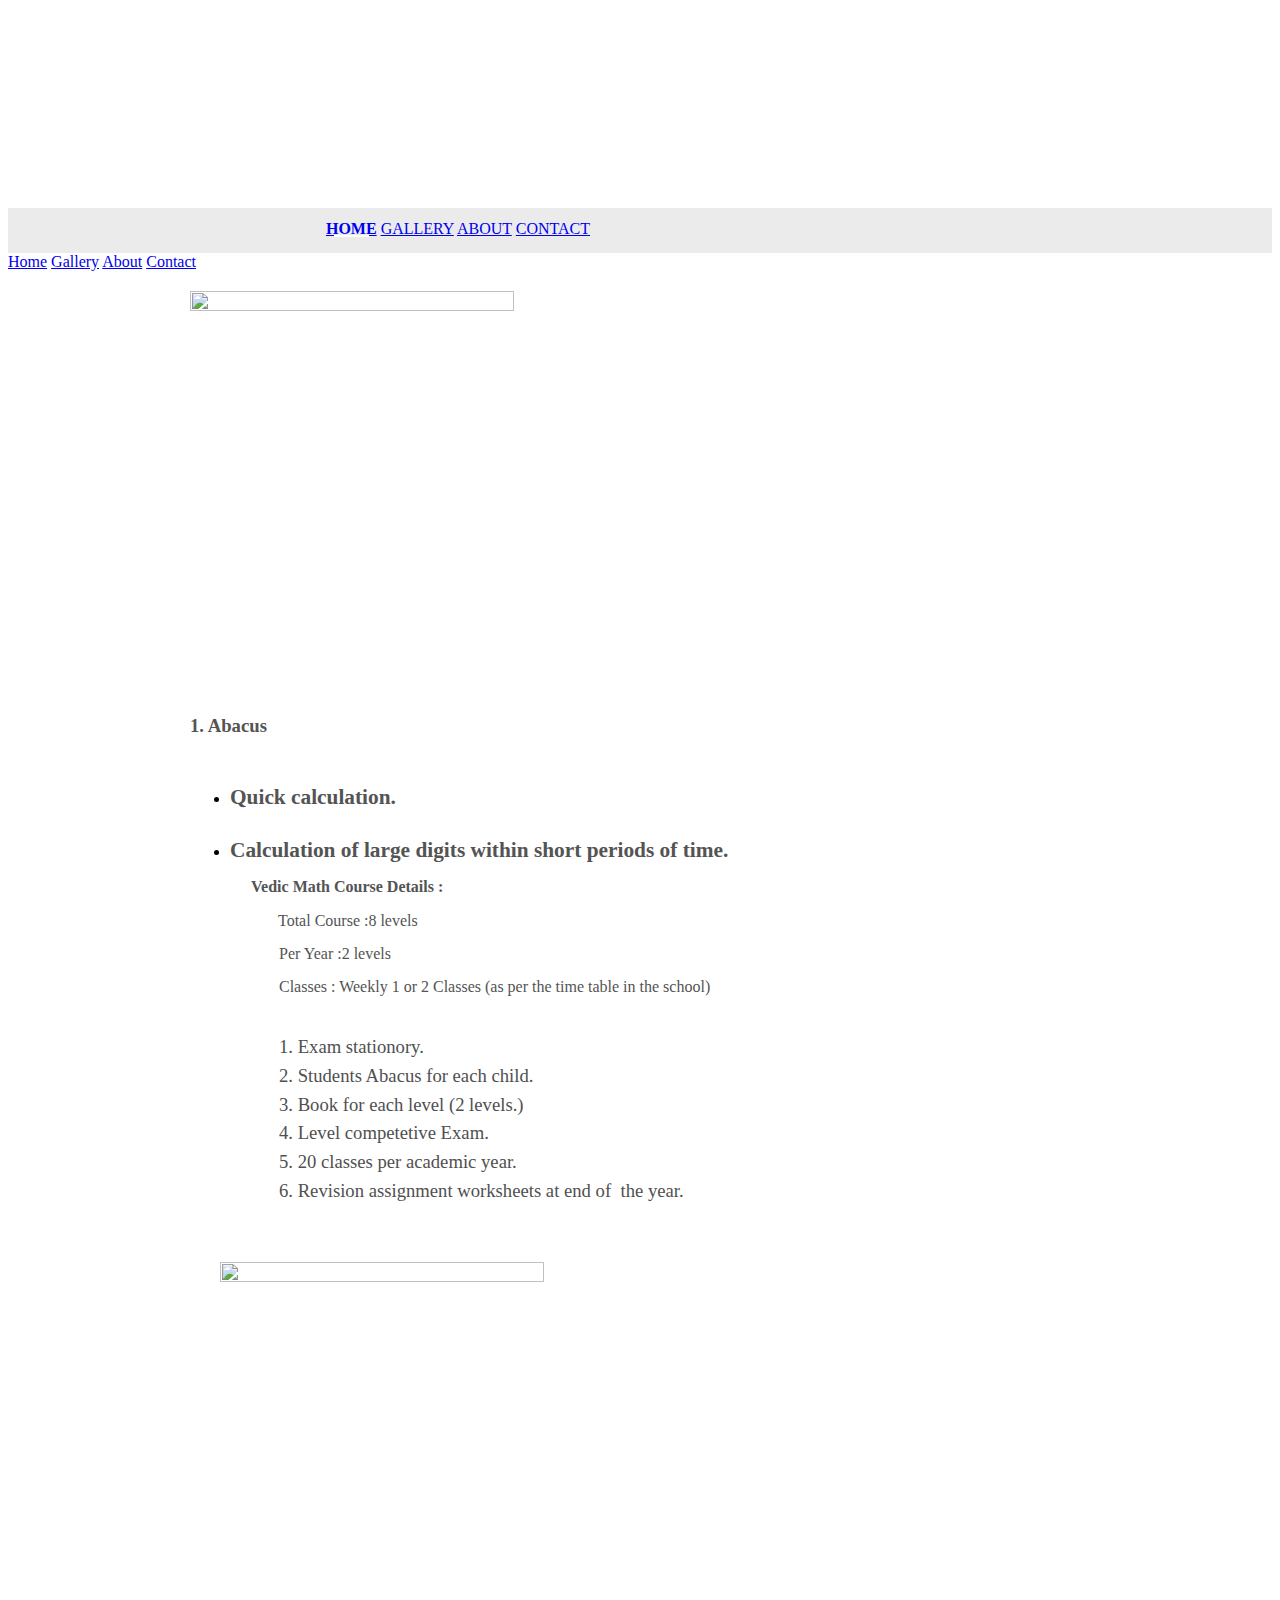
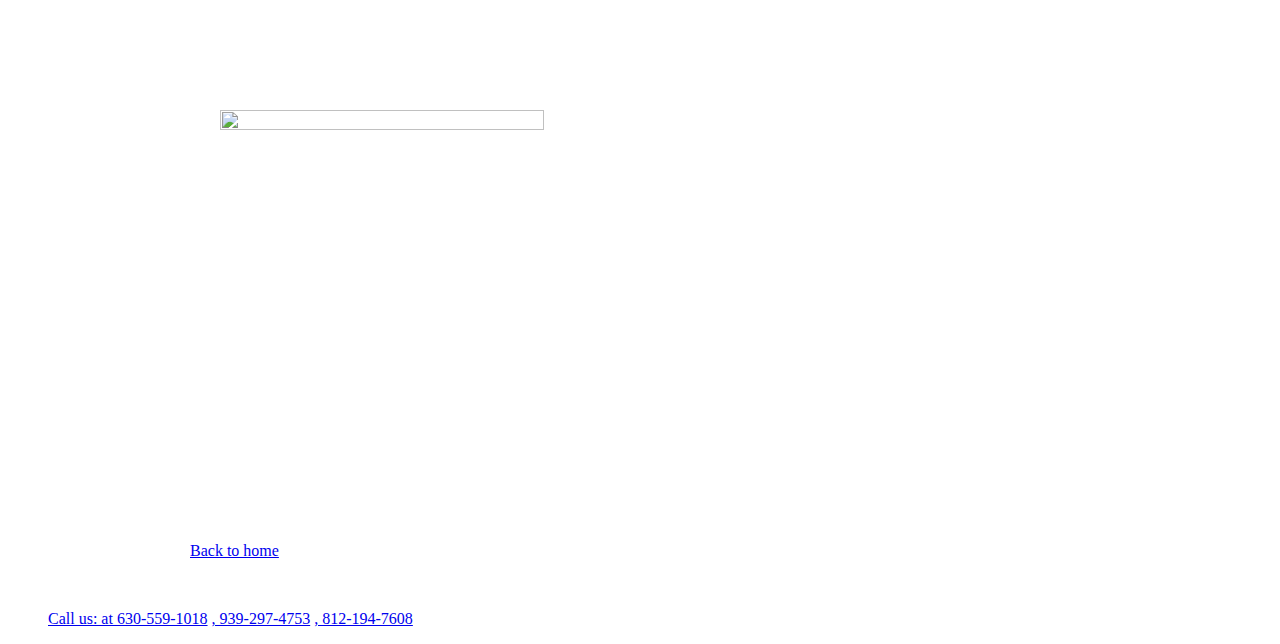
==== commit e442f96d: "Update abacus.html" ====
--- a/abacus.html
+++ b/abacus.html
@@ -143,21 +143,20 @@
                 <p></p>
               </div>
             </div>
-            <footer class="mdl-mini-footer">
-              <div class="mdl-mini-footer__left-section">
-                <div class="mdl-logo"><br>
-                </div>
-              </div>
-              <div class="mdl-mini-footer__center-section">
-                <ul class="mdl-mini-footer__link-list">
-                  <p> <a href="tel:+916305591018">Call us: at 630-559-1018</a>
-                    <a href="tel:+919392974753">, 939-297-4753</a> <a href="tel:+918121947608">,
-                      812-194-7608</a> </p>
-                </ul>
-              </div>
-            </footer>
           </div>
+        </div><footer class="mdl-mini-footer">
+      <div class="mdl-mini-footer__left-section">
+        <div class="mdl-logo"><br>
         </div>
+      </div>
+      <div class="mdl-mini-footer__center-section">
+        <ul class="mdl-mini-footer__link-list">
+          <p> <a href="tel:+916305591018">Call us: at 630-559-1018</a> <a href="tel:+919392974753">,
+              939-297-4753</a> <a href="tel:+918121947608">, 812-194-7608 </a>
+          </p>
+        </ul>
+      </div>
+    </footer>
       </main>
     </div>
     <script src="https://code.getmdl.io/1.3.0/material.min.js"></script>
